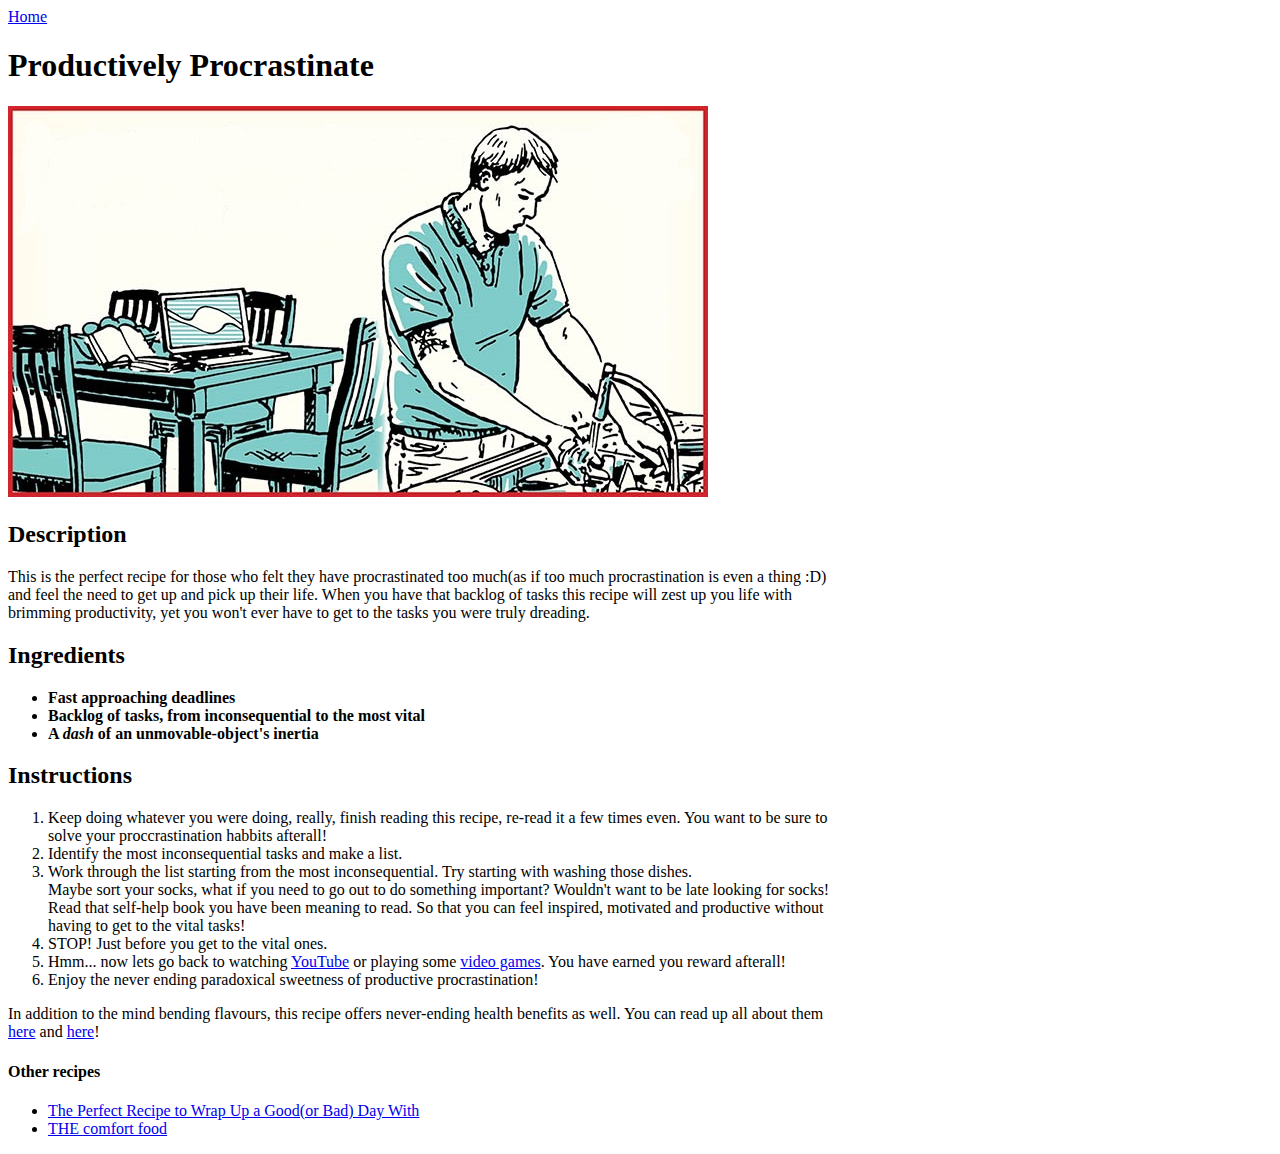
==== recipes/Prodcutive-procrastinate.html @ f67beacb "Website finished" ====
<!DOCTYPE html>
<html lang="en">
<head>
    <meta charset="UTF-8">
    <meta name="viewport" content="width=device-width, initial-scale=1.0">
    <title>Productively Procrastinate</title>
</head>
<body>
    <a href="../index.html">Home</a>
    <h1>Productively Procrastinate</h1>
    <img src="../images/propro.jpg">
    <h2>Description</h2>
    <p>
        This is the perfect recipe for those who felt they have procrastinated too much(as if too much procrastination is even a thing :D)<br>
         and feel the need to get up and pick up their life. When you have that backlog of tasks this recipe will zest up you life with <br>
         brimming productivity, yet you won't ever have to get to the tasks you were truly dreading.

    </p>
    <h2>Ingredients</h2>
    <ul>
        <li><b>Fast approaching deadlines</b></li>
        <li><b>Backlog of tasks, from inconsequential to the most vital</b></li>
        <li><b>A <i>dash</i> of an unmovable-object's inertia</b></li>
    </ul>
    <h2>Instructions</h2>
    <ol>
        <li>Keep doing whatever you were doing, really, finish reading this recipe, re-read it a few times even. You want to be sure to <br>
            solve your proccrastination habbits afterall!</li>
        <li>Identify the most inconsequential tasks and make a list.</li>
        <li>Work through the list starting from the most inconsequential. Try starting with washing those dishes. <br>
            Maybe sort your socks, what if you need to go out to do something important? Wouldn't want to be late looking for socks!<br> 
            Read that self-help book you have been meaning to read. So that you can feel inspired, motivated and productive without<br> 
            having to get to the vital tasks!</dd></li>
        <li>STOP! Just before you get to the vital ones.</li>
        <li>Hmm... now lets go back to watching 
            <a href="https://www.youtube.com/"  target="_blank" rel="noopener noreferrer">YouTube</a> or playing some 
            <a href="https://store.steampowered.com/"  target="_blank" rel="noopener noreferrer">video games</a>. 
            You have earned you reward afterall!</li>
        <li>Enjoy the never ending paradoxical sweetness of productive procrastination!</li>
    </ol>
    <p>In addition to the mind bending flavours, this recipe offers never-ending health benefits as well. You can read up all about them <br>
        <a href="https://dansilvestre.com/productive-procrastination/#Productive_Procrastination_%E2%80%93_Cons"  target="_blank" rel="noopener noreferrer">here</a> and 
        <a href="https://solvingprocrastination.com/productive-procrastination/"  target="_blank" rel="noopener noreferrer">here</a>!</p>
        <h4>Other recipes</h4>
        <ul>
            <li><a href="./ruin.html">The Perfect Recipe to Wrap Up a Good(or Bad) Day With</a></li>
            <li><a href="./tarorice.html">THE comfort food</a></li>
        </ul>
</body>
</html>
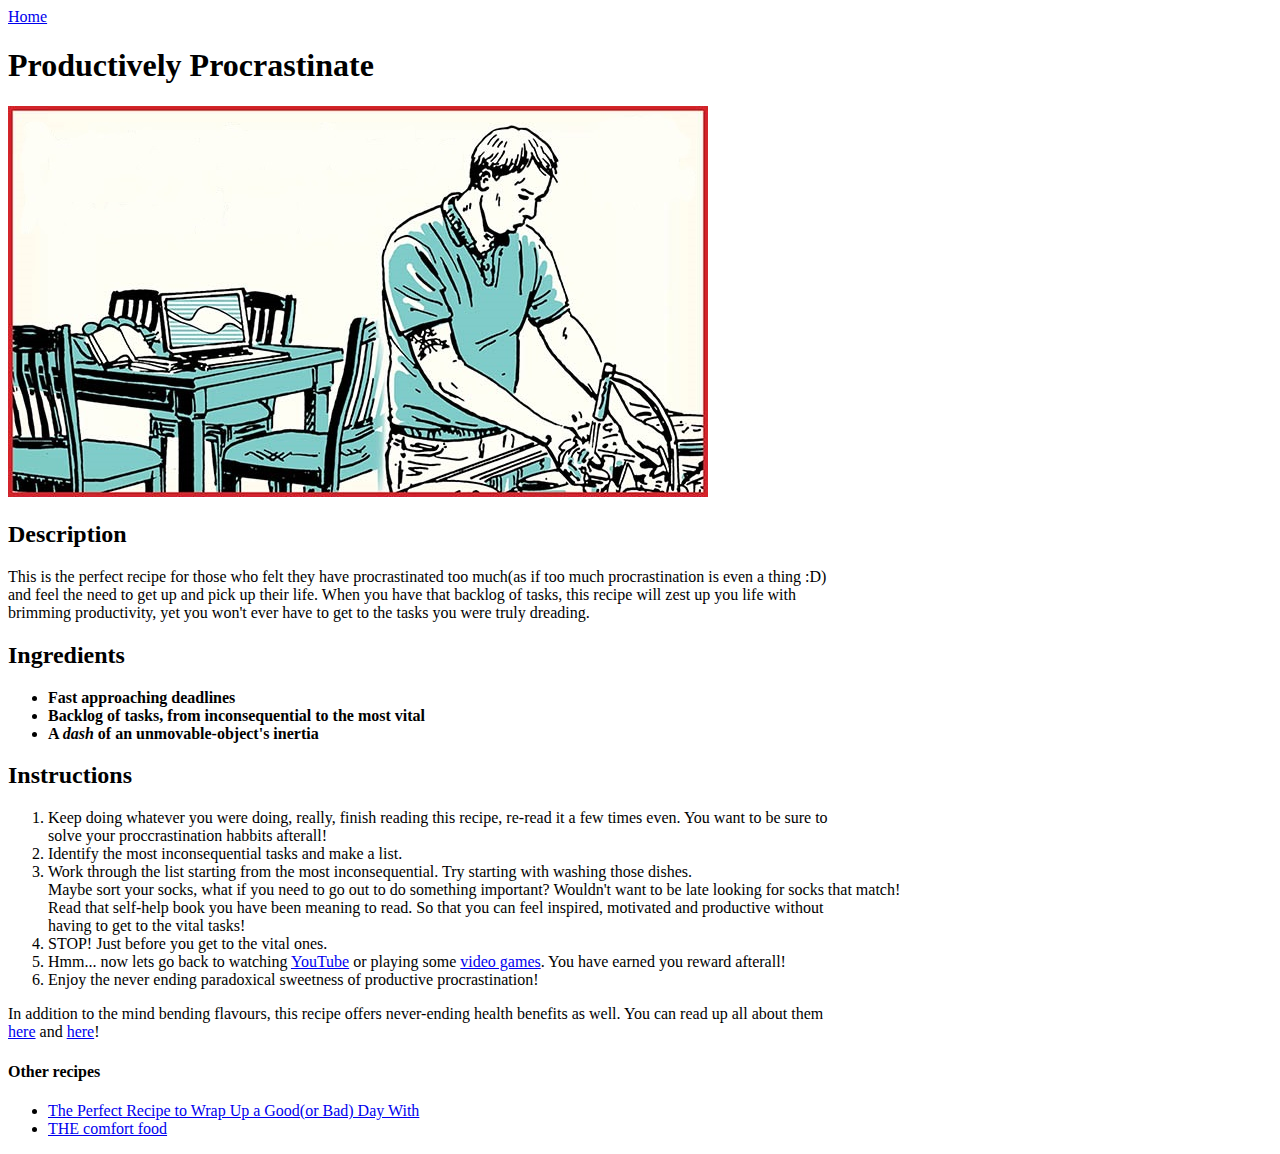
==== commit 00db3672: "Some minor edits" ====
--- a/recipes/Prodcutive-procrastinate.html
+++ b/recipes/Prodcutive-procrastinate.html
@@ -12,7 +12,7 @@
     <h2>Description</h2>
     <p>
         This is the perfect recipe for those who felt they have procrastinated too much(as if too much procrastination is even a thing :D)<br>
-         and feel the need to get up and pick up their life. When you have that backlog of tasks this recipe will zest up you life with <br>
+         and feel the need to get up and pick up their life. When you have that backlog of tasks, this recipe will zest up you life with <br>
          brimming productivity, yet you won't ever have to get to the tasks you were truly dreading.
 
     </p>
@@ -28,7 +28,7 @@
             solve your proccrastination habbits afterall!</li>
         <li>Identify the most inconsequential tasks and make a list.</li>
         <li>Work through the list starting from the most inconsequential. Try starting with washing those dishes. <br>
-            Maybe sort your socks, what if you need to go out to do something important? Wouldn't want to be late looking for socks!<br> 
+            Maybe sort your socks, what if you need to go out to do something important? Wouldn't want to be late looking for socks that match!<br> 
             Read that self-help book you have been meaning to read. So that you can feel inspired, motivated and productive without<br> 
             having to get to the vital tasks!</dd></li>
         <li>STOP! Just before you get to the vital ones.</li>
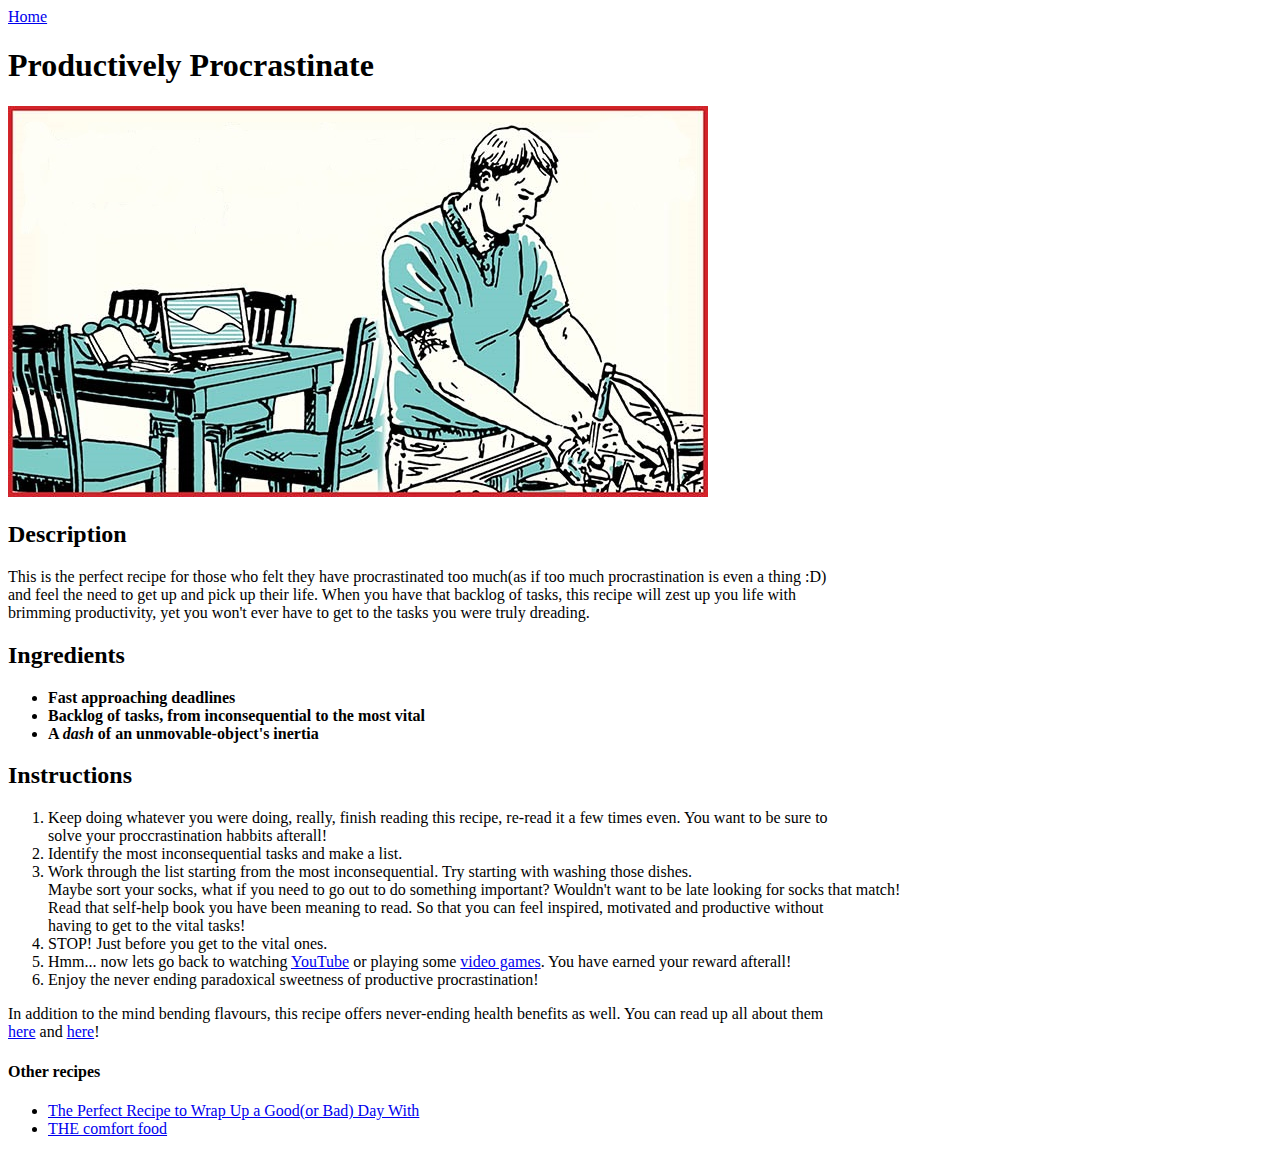
==== commit 507b5292: "Added a css, alt attributes for images & fix typo" ====
--- a/recipes/Prodcutive-procrastinate.html
+++ b/recipes/Prodcutive-procrastinate.html
@@ -8,7 +8,7 @@
 <body>
     <a href="../index.html">Home</a>
     <h1>Productively Procrastinate</h1>
-    <img src="../images/propro.jpg">
+    <img src="../images/propro.jpg" alt="A man washing dishes with books and laptop open on a table behind him, suggesting he is not doing this quote, unquote actual tasks and instead just washing dishes, a task that is not time sensitive or possibly inconsequential relatively">
     <h2>Description</h2>
     <p>
         This is the perfect recipe for those who felt they have procrastinated too much(as if too much procrastination is even a thing :D)<br>
@@ -35,7 +35,7 @@
         <li>Hmm... now lets go back to watching 
             <a href="https://www.youtube.com/"  target="_blank" rel="noopener noreferrer">YouTube</a> or playing some 
             <a href="https://store.steampowered.com/"  target="_blank" rel="noopener noreferrer">video games</a>. 
-            You have earned you reward afterall!</li>
+            You have earned your reward afterall!</li>
         <li>Enjoy the never ending paradoxical sweetness of productive procrastination!</li>
     </ol>
     <p>In addition to the mind bending flavours, this recipe offers never-ending health benefits as well. You can read up all about them <br>
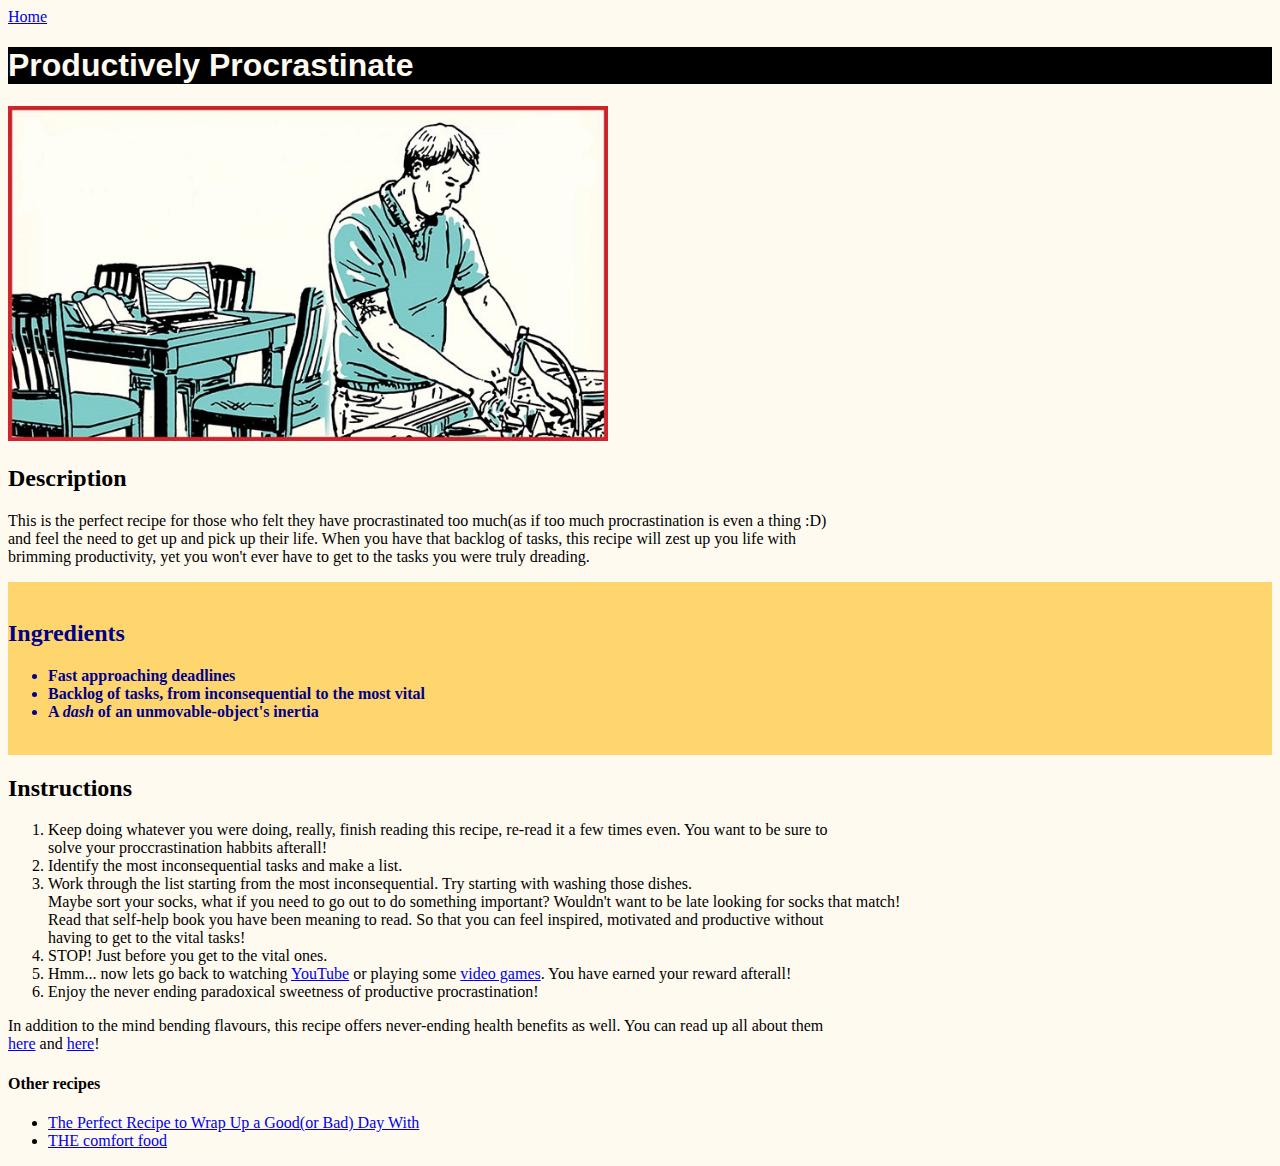
==== commit 0717f5c9: "Added more styling and a link" ====
--- a/recipes/Prodcutive-procrastinate.html
+++ b/recipes/Prodcutive-procrastinate.html
@@ -4,10 +4,11 @@
     <meta charset="UTF-8">
     <meta name="viewport" content="width=device-width, initial-scale=1.0">
     <title>Productively Procrastinate</title>
+    <link rel="stylesheet" href="../style.css">
 </head>
-<body>
+<body class="backdrop recipe-body">
     <a href="../index.html">Home</a>
-    <h1>Productively Procrastinate</h1>
+    <h1 class="recipe-title">Productively Procrastinate</h1>
     <img src="../images/propro.jpg" alt="A man washing dishes with books and laptop open on a table behind him, suggesting he is not doing this quote, unquote actual tasks and instead just washing dishes, a task that is not time sensitive or possibly inconsequential relatively">
     <h2>Description</h2>
     <p>
@@ -16,12 +17,16 @@
          brimming productivity, yet you won't ever have to get to the tasks you were truly dreading.
 
     </p>
-    <h2>Ingredients</h2>
-    <ul>
-        <li><b>Fast approaching deadlines</b></li>
-        <li><b>Backlog of tasks, from inconsequential to the most vital</b></li>
-        <li><b>A <i>dash</i> of an unmovable-object's inertia</b></li>
-    </ul>
+    <div class="ingredients">
+        <p> <br> </p>
+        <h2>Ingredients</h2>
+        <ul>
+            <li><b>Fast approaching deadlines</b></li>
+            <li><b>Backlog of tasks, from inconsequential to the most vital</b></li>
+            <li><b>A <i>dash</i> of an unmovable-object's inertia</b></li>
+        </ul>
+        <p> <br> </p>
+    </div>
     <h2>Instructions</h2>
     <ol>
         <li>Keep doing whatever you were doing, really, finish reading this recipe, re-read it a few times even. You want to be sure to <br>
--- a/style.css
+++ b/style.css
@@ -0,0 +1,43 @@
+#site-title {
+    text-align: center;
+    background-color:black;
+    color: white;
+    font-family: Papyrus, sans-serif;
+}
+
+.recipe-title {
+    font-family: 'Lucida Handwriting', sans-serif;
+    color: floralwhite;
+    background-color: black;
+}
+
+span {
+    color: orange;
+}
+
+#home {
+    font-size: 20px;
+    font-family: 'OCR A', sans-serif;
+    font-weight: bold;
+}
+
+.backdrop {
+    background-color: floralwhite;
+}
+
+.recipe-body{
+    font-family: Georgia, 'Times New Roman', Times, serif;
+}
+#home-list {
+    font-family: 'OCR A', sans-serif;
+}
+
+.recipe-body .ingredients {
+    background-color: rgba(255, 207, 87, 0.856);
+    color: darkblue;
+}
+
+img {
+    width: 600px;
+    height: auto;
+}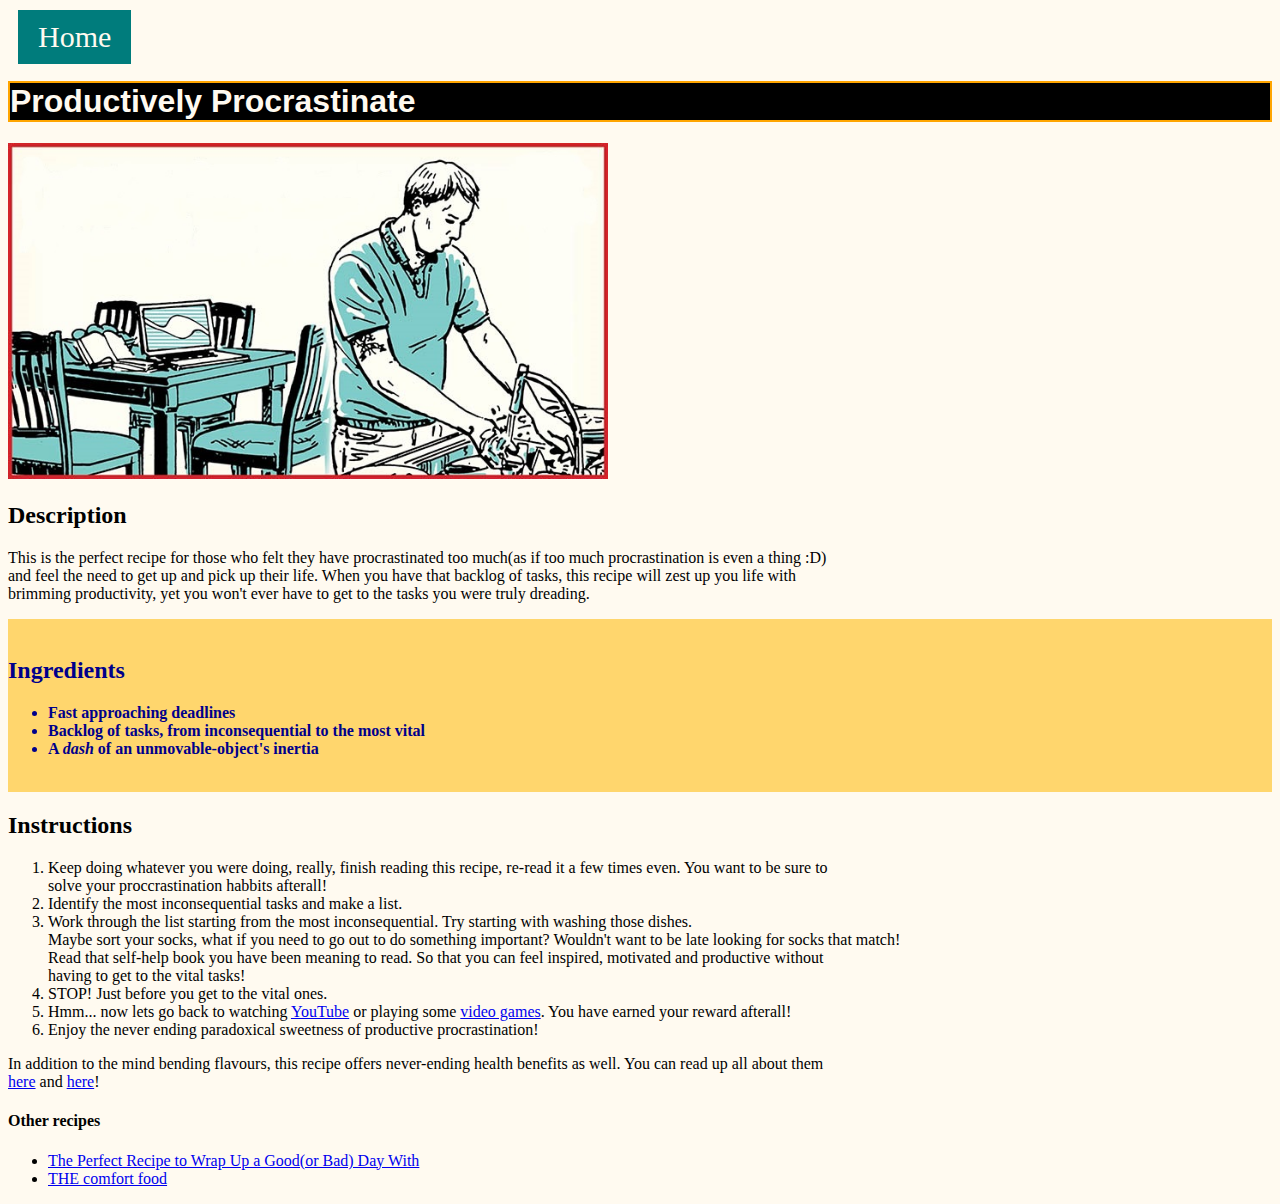
==== commit 14f6007e: "Add Home button on recipe pages" ====
--- a/recipes/Prodcutive-procrastinate.html
+++ b/recipes/Prodcutive-procrastinate.html
@@ -7,7 +7,7 @@
     <link rel="stylesheet" href="../style.css">
 </head>
 <body class="backdrop recipe-body">
-    <a href="../index.html">Home</a>
+    <a class="home-button" href="../index.html">Home</a>
     <h1 class="recipe-title">Productively Procrastinate</h1>
     <img src="../images/propro.jpg" alt="A man washing dishes with books and laptop open on a table behind him, suggesting he is not doing this quote, unquote actual tasks and instead just washing dishes, a task that is not time sensitive or possibly inconsequential relatively">
     <h2>Description</h2>
--- a/style.css
+++ b/style.css
@@ -1,7 +1,11 @@
 #site-title {
     text-align: center;
+    width: 1200px;
+    margin: 20px auto;
+    padding: 20px;
     background-color:black;
     color: white;
+    border: 3px solid orange;
     font-family: Papyrus, sans-serif;
 }
 
@@ -9,6 +13,8 @@
     font-family: 'Lucida Handwriting', sans-serif;
     color: floralwhite;
     background-color: black;
+    border: 2px solid orange;
+    margin-top: 15px;
 }
 
 span {
@@ -40,4 +46,19 @@
 img {
     width: 600px;
     height: auto;
+}
+
+.home-button {
+    font-size: 30px;
+    display: inline-block;
+    text-decoration: none;
+    background-color: rgb(0, 124, 124);
+    color:floralwhite;
+    padding: 10px 20px;
+    margin: 2px 10px 2px 10px;
+}
+
+.home-button:hover {
+    background-color: black;
+    color: orange;
 }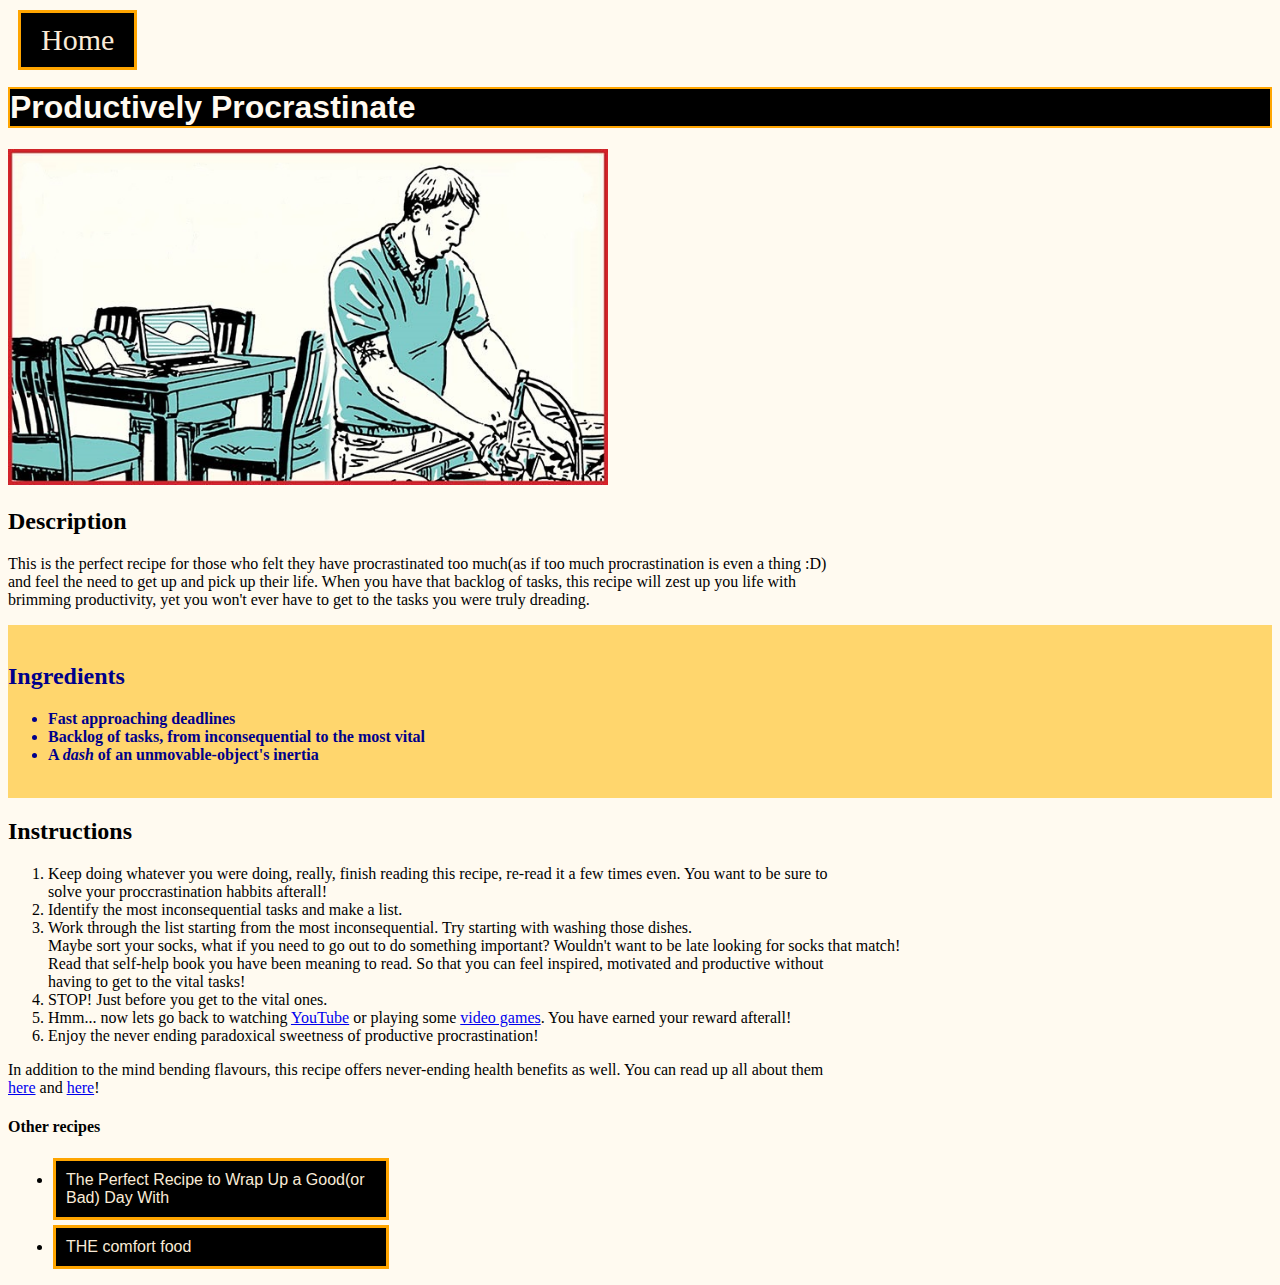
==== commit 2c8622d7: "Added more style" ====
--- a/recipes/Prodcutive-procrastinate.html
+++ b/recipes/Prodcutive-procrastinate.html
@@ -48,8 +48,8 @@
         <a href="https://solvingprocrastination.com/productive-procrastination/"  target="_blank" rel="noopener noreferrer">here</a>!</p>
         <h4>Other recipes</h4>
         <ul>
-            <li><a href="./ruin.html">The Perfect Recipe to Wrap Up a Good(or Bad) Day With</a></li>
-            <li><a href="./tarorice.html">THE comfort food</a></li>
+            <li class="recipes-list"><a href="./ruin.html">The Perfect Recipe to Wrap Up a Good(or Bad) Day With</a></li>
+            <li class="recipes-list"><a href="./tarorice.html">THE comfort food</a></li>
         </ul>
 </body>
 </html>--- a/style.css
+++ b/style.css
@@ -25,6 +25,7 @@
     font-size: 20px;
     font-family: 'OCR A', sans-serif;
     font-weight: bold;
+    text-align: center;
 }
 
 .backdrop {
@@ -33,9 +34,6 @@
 
 .recipe-body{
     font-family: Georgia, 'Times New Roman', Times, serif;
-}
-#home-list {
-    font-family: 'OCR A', sans-serif;
 }
 
 .recipe-body .ingredients {
@@ -52,13 +50,39 @@
     font-size: 30px;
     display: inline-block;
     text-decoration: none;
-    background-color: rgb(0, 124, 124);
-    color:floralwhite;
+    background-color: black;
+    color:antiquewhite;
     padding: 10px 20px;
     margin: 2px 10px 2px 10px;
+    border: 3px solid orange;
 }
 
 .home-button:hover {
     background-color: black;
     color: orange;
+}
+
+.recipes-list {
+    background-color: black;
+    width: 310px;
+    height: auto;
+    margin: 5px;
+    border: 3px solid orange;
+    padding: 10px;
+}
+
+.recipes-list a {
+    font-family: 'OCR A', sans-serif;
+    font-size: px;
+    text-decoration: none;
+    color: antiquewhite;
+}
+
+.recipes-list a:hover {
+    color:orange;
+}
+
+#home-gif {
+    display: block;
+    margin: auto;
 }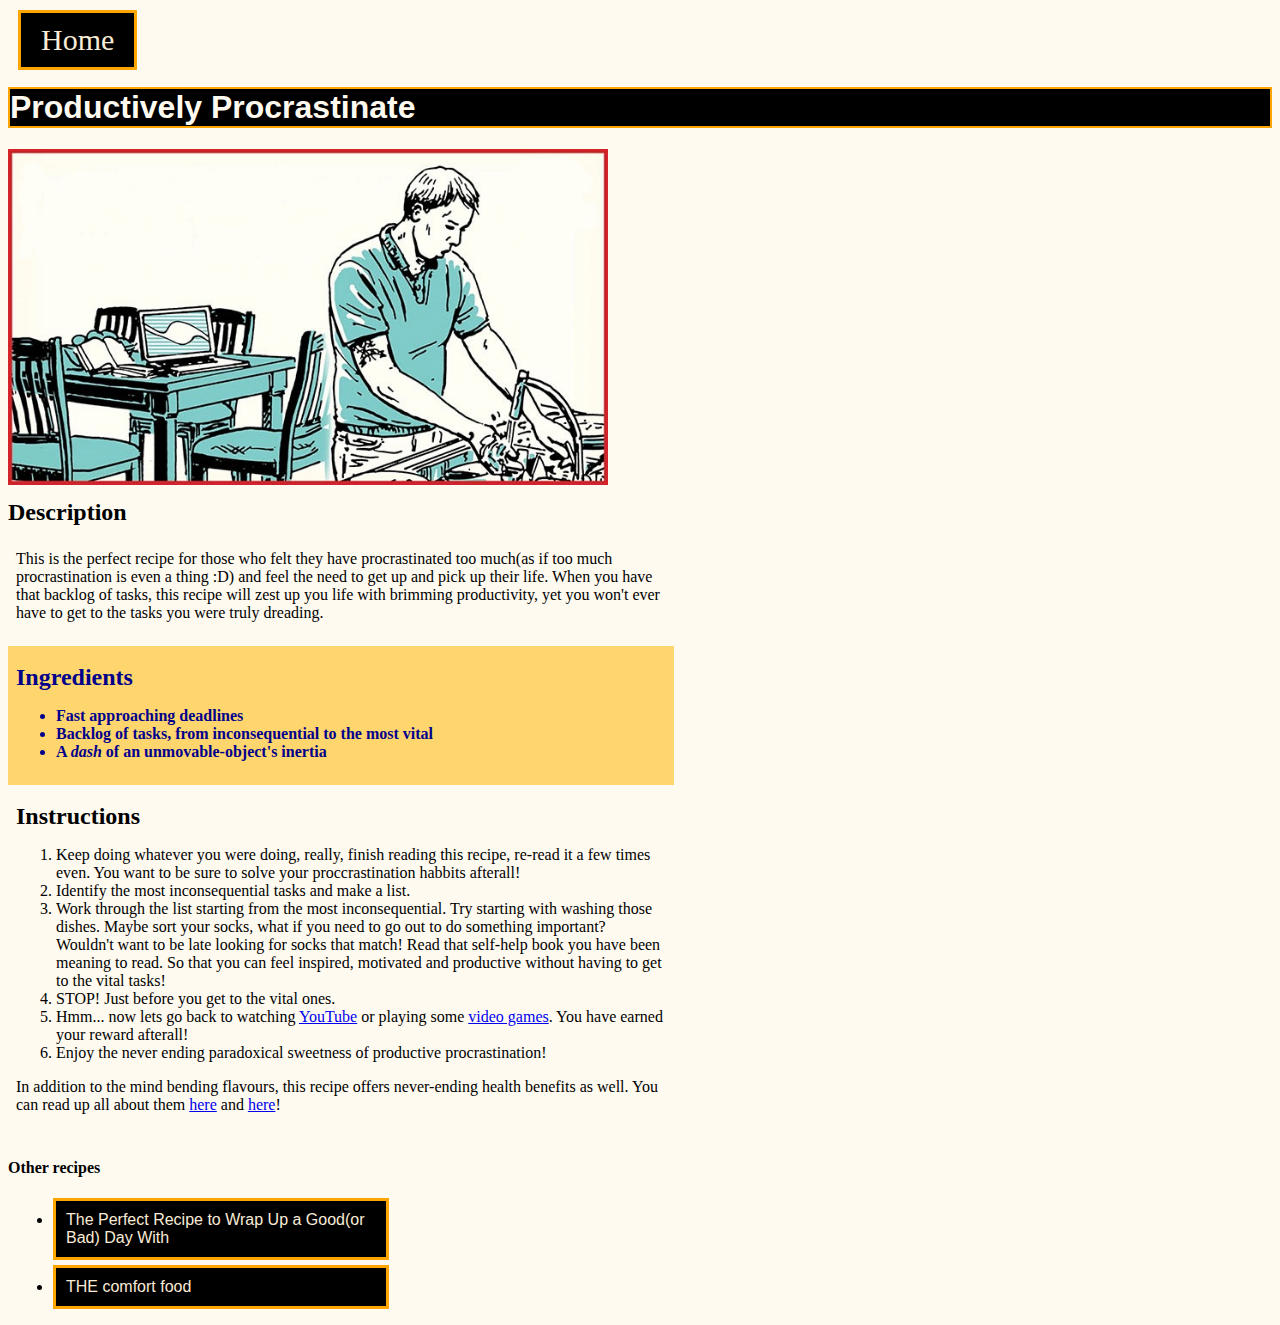
==== commit ab41a4e6: "Reformatted content boxes" ====
--- a/recipes/Prodcutive-procrastinate.html
+++ b/recipes/Prodcutive-procrastinate.html
@@ -11,30 +11,29 @@
     <h1 class="recipe-title">Productively Procrastinate</h1>
     <img src="../images/propro.jpg" alt="A man washing dishes with books and laptop open on a table behind him, suggesting he is not doing this quote, unquote actual tasks and instead just washing dishes, a task that is not time sensitive or possibly inconsequential relatively">
     <h2>Description</h2>
-    <p>
-        This is the perfect recipe for those who felt they have procrastinated too much(as if too much procrastination is even a thing :D)<br>
-         and feel the need to get up and pick up their life. When you have that backlog of tasks, this recipe will zest up you life with <br>
+    <p class="recipe-content">
+        This is the perfect recipe for those who felt they have procrastinated too much(as if too much procrastination is even a thing :D)
+         and feel the need to get up and pick up their life. When you have that backlog of tasks, this recipe will zest up you life with 
          brimming productivity, yet you won't ever have to get to the tasks you were truly dreading.
 
     </p>
-    <div class="ingredients">
-        <p> <br> </p>
+    <div class="ingredients recipe-content">
         <h2>Ingredients</h2>
         <ul>
             <li><b>Fast approaching deadlines</b></li>
             <li><b>Backlog of tasks, from inconsequential to the most vital</b></li>
             <li><b>A <i>dash</i> of an unmovable-object's inertia</b></li>
         </ul>
-        <p> <br> </p>
     </div>
+    <div class="recipe-content">
     <h2>Instructions</h2>
     <ol>
-        <li>Keep doing whatever you were doing, really, finish reading this recipe, re-read it a few times even. You want to be sure to <br>
+        <li>Keep doing whatever you were doing, really, finish reading this recipe, re-read it a few times even. You want to be sure to 
             solve your proccrastination habbits afterall!</li>
         <li>Identify the most inconsequential tasks and make a list.</li>
-        <li>Work through the list starting from the most inconsequential. Try starting with washing those dishes. <br>
-            Maybe sort your socks, what if you need to go out to do something important? Wouldn't want to be late looking for socks that match!<br> 
-            Read that self-help book you have been meaning to read. So that you can feel inspired, motivated and productive without<br> 
+        <li>Work through the list starting from the most inconsequential. Try starting with washing those dishes. 
+            Maybe sort your socks, what if you need to go out to do something important? Wouldn't want to be late looking for socks that match! 
+            Read that self-help book you have been meaning to read. So that you can feel inspired, motivated and productive without 
             having to get to the vital tasks!</dd></li>
         <li>STOP! Just before you get to the vital ones.</li>
         <li>Hmm... now lets go back to watching 
@@ -43,9 +42,10 @@
             You have earned your reward afterall!</li>
         <li>Enjoy the never ending paradoxical sweetness of productive procrastination!</li>
     </ol>
-    <p>In addition to the mind bending flavours, this recipe offers never-ending health benefits as well. You can read up all about them <br>
+    <p>In addition to the mind bending flavours, this recipe offers never-ending health benefits as well. You can read up all about them 
         <a href="https://dansilvestre.com/productive-procrastination/#Productive_Procrastination_%E2%80%93_Cons"  target="_blank" rel="noopener noreferrer">here</a> and 
         <a href="https://solvingprocrastination.com/productive-procrastination/"  target="_blank" rel="noopener noreferrer">here</a>!</p>
+    </div>
         <h4>Other recipes</h4>
         <ul>
             <li class="recipes-list"><a href="./ruin.html">The Perfect Recipe to Wrap Up a Good(or Bad) Day With</a></li>
--- a/style.css
+++ b/style.css
@@ -85,4 +85,13 @@
 #home-gif {
     display: block;
     margin: auto;
+}
+
+.recipe-content {
+    width: 650px;
+    padding: 8px;
+}
+
+h2 {
+    margin: 10px 0px;
 }